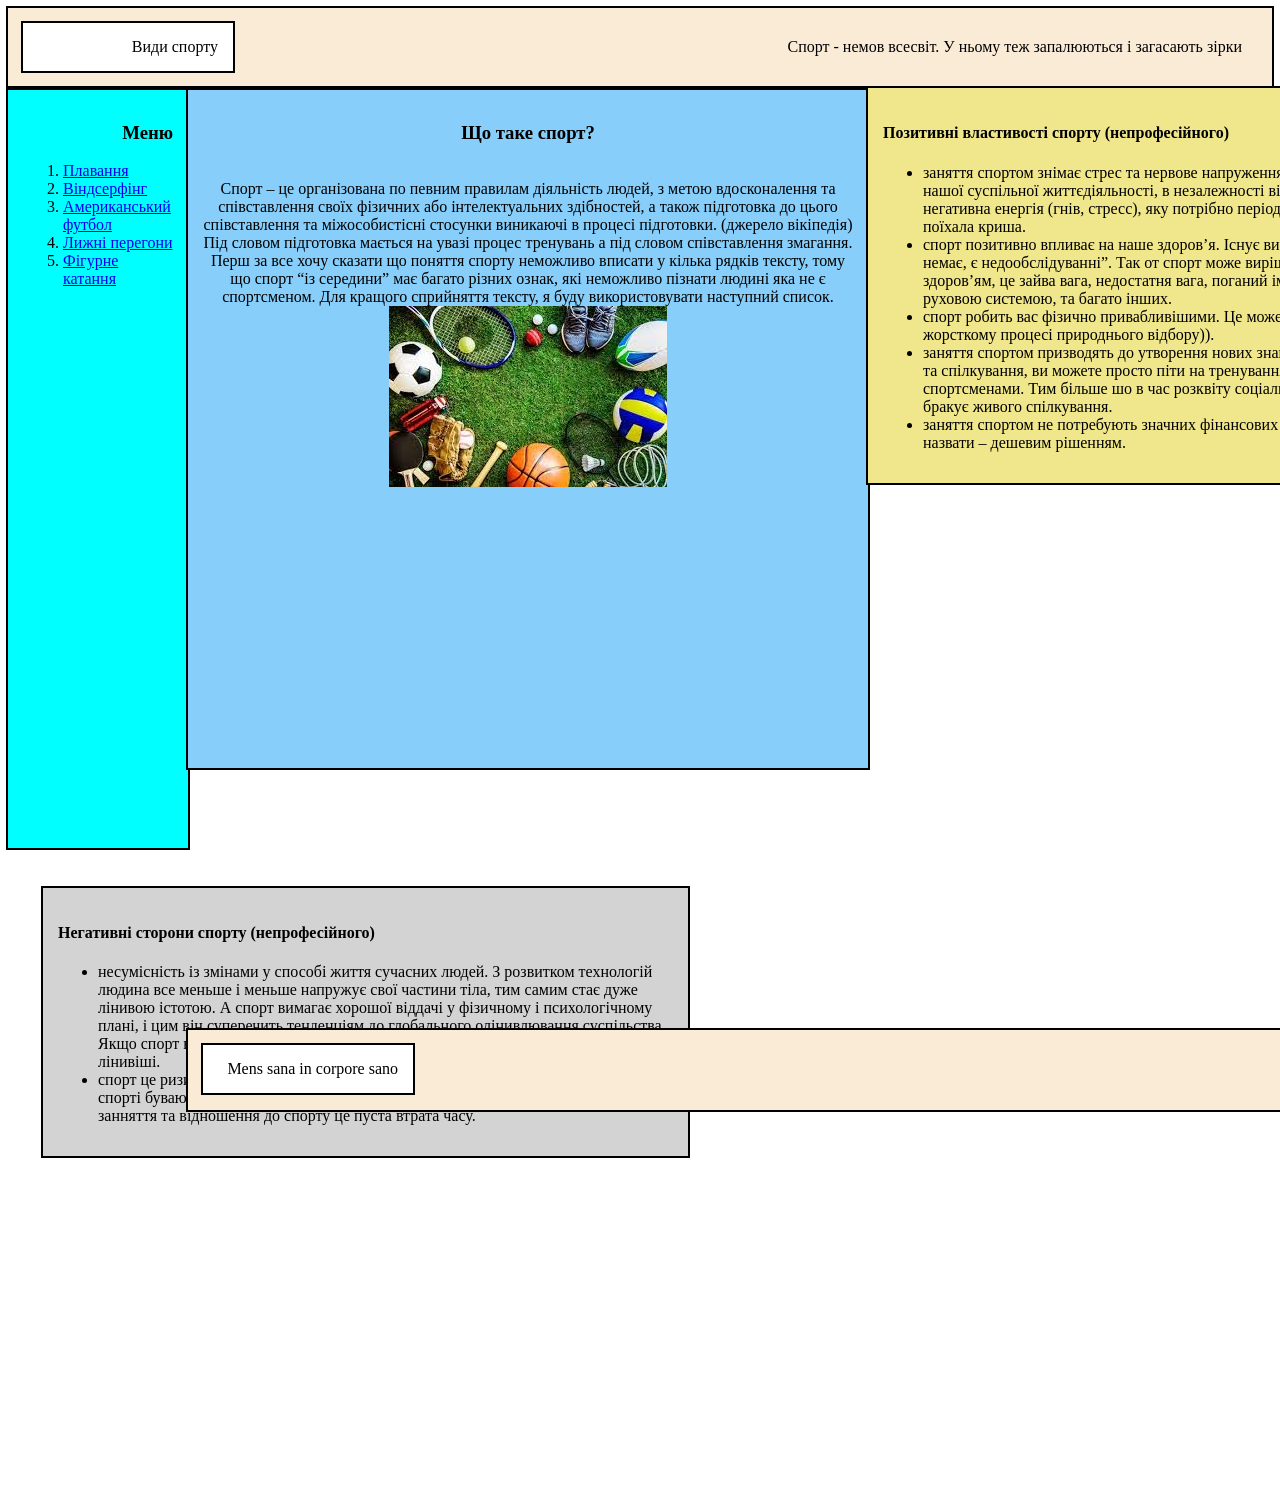
==== HomePage.html @ f9c21d0a "Add files via upload" ====
<!DOCTYPE html>
<html>
<head>
    <meta charset="UTF-8">
    <title>Види спорту</title>
    <link rel="stylesheet" type="text/css" href="style.css" />

</head>
<body>
    <div>
        <div class="div_border" > 
            <div class="div_one" >Види спорту</div>
            <div class="div_two">Спорт - немов всесвіт. У
				ньому теж запалюються і загасають зірки</div>
        </div>
        <div class="div_three" ><h3>Меню</h3><ol class="ol_st">
            <li ><a href="Page2.html" target="_blank">Плавання</a></li>
            <li><a href="Page3.html" target="_blank">Віндсерфінг</a></li>
            <li><a href="Page4.html" target="_blank">Американський
                    футбол</a></li>
            <li><a href="Page5.html" target="_blank">Лижні перегони</a></li>
            <li><a href="Page6.html" target="_blank">Фігурне катання</a></li>
        </ol></div>
        <div class="div_four" ><h3>Що таке спорт?</h3> <br>Спорт – це організована по певним
            правилам діяльність людей, з метою вдосконалення та співставлення
            своїх фізичних або інтелектуальних здібностей, а також підготовка до
            цього співставлення та міжособистісні стосунки виникаючі в процесі
            підготовки. (джерело вікіпедія) <br>Під словом підготовка
            мається на увазі процес тренувань а під словом співставлення
            змагання. <br>Перш за все хочу сказати що поняття спорту
            неможливо вписати у кілька рядків тексту, тому що спорт “із
            середини” має багато різних ознак, які неможливо пізнати людині яка
            не є спортсменом. Для кращого сприйняття тексту, я буду
            використовувати наступний список. <img alt="sport" align="middle"
            src="sport.jpg"></div>
        <div>
            <div class="div_five" ><h4>Позитивні властивості спорту (непрофесійного)</h4>
				<ul>
					<li>заняття спортом знімає стрес та нервове напруження. У всіх
						людей, в результаті нашої суспільної життєдіяльності, в
						незалежності від роду заняття, накопичується негативна енергія
						(гнів, стресс), яку потрібно періодично знімати, для того щоб не
						поїхала криша.</li>
					<li>спорт позитивно впливає на наше здоров’я. Існує вислів, “в
						наш час здорових немає, є недообслідуванні”. Так от спорт може
						вирішити цілий спектр проблем із здоров’ям, це зайва вага,
						недостатня вага, поганий імунітет, проблеми із опорно-руховою
						системою, та багато інших.</li>
					<li>спорт робить вас фізично привабливішими. Це може допомогти
						кожному у жорсткому процесі природнього відбору)).</li>
					<li>заняття спортом призводять до утворення нових знайомств.
						Коли вам бракує уваги та спілкування, ви можете просто піти на
						тренування і поспілкуватися із іншими спортсменами. Тим більше шо
						в час розквіту соціальних мереж, людям справді бракує живого
						спілкування.</li>
					<li>заняття спортом не потребують значних фінансових вкладень.
						Спорт ще можна назвати – дешевим рішенням.</li>
				</ul></div>
            <div class="div_six" ><h4>Негативні сторони спорту (непрофесійного)</h4>
				<ul>
					<li>несумісність із змінами у способі життя сучасних людей. З
						розвитком технологій людина все меньше і меньше напружує свої
						частини тіла, тим самим стає дуже лінивою істотою. А спорт вимагає
						хорошої віддачі у фізичному і психологічному плані, і цим він
						суперечить тенденціям до глобального олінивлювання суспільства.
						Якщо спорт втарчає популярність, то це не спорт стає гіршим а люди
						стають лінивіші.</li>
					<li>спорт це ризик. Заняття спортом не завжди приводять до
						бажаних результатів, у спорті бувають травми, у спорті бувають
						розчарування а також неправильне занняття та відношення до спорту
						це пуста втрата часу.</li>
				</ul></div>
        </div>
        <div>
            <div class="div_seven"> 
                <div class="div_one" >Mens sana in corpore sano</div>
                <div class="div_two">Обирайте найкраще для себе!</div>
            </div>
        </div>
    </div>
</body>
</html>
---- style.css ----
.div_border {
    outline: 2px solid #000; 
    padding: 15px;
    height: 50px;
    background-color: antiquewhite;
}
.div_one{
    width: 180px;
    padding: 15px;
    outline: 2px solid #000; 
    float: left;
    text-align: right;
    background-color: white;
}
.div_two{
    padding: 15px;
    position: relative; 
    text-align: right;
}
.div_three{
    width: 150px;
    height: 730px;
    padding: 15px;
    outline: 2px solid #000;
    float: left;
    text-align: right;
    background-color: aqua;
}
.div_four{
    width: 650px;
    height: 650px;
    padding: 15px;
    outline: 2px solid #000;
    float: left;
    left: 100px;
    text-align: center;
    background-color: lightskyblue;
}
.div_five{
    width: 615px;
    padding: 15px;
    outline: 2px solid #000;
    float: left;
    position: relative;
    top: -680px;
    left: 680px;
    background-color: khaki;
}
.div_six{
    width: 615px;
    padding: 15px;
    outline: 2px solid #000;
    position: relative; 
    float: left;
    top: -275px;
    left: 35px;
    background-color: lightgray;
}
.div_seven{
    width: 1295px;
    height: 50px;
    outline: 2px solid #000;
    padding: 15px;
    position: relative;
    float: left;
    top: -401px;
    left: 180px;
    background-color: antiquewhite;
}
.ol_st{
    text-align: left;
}
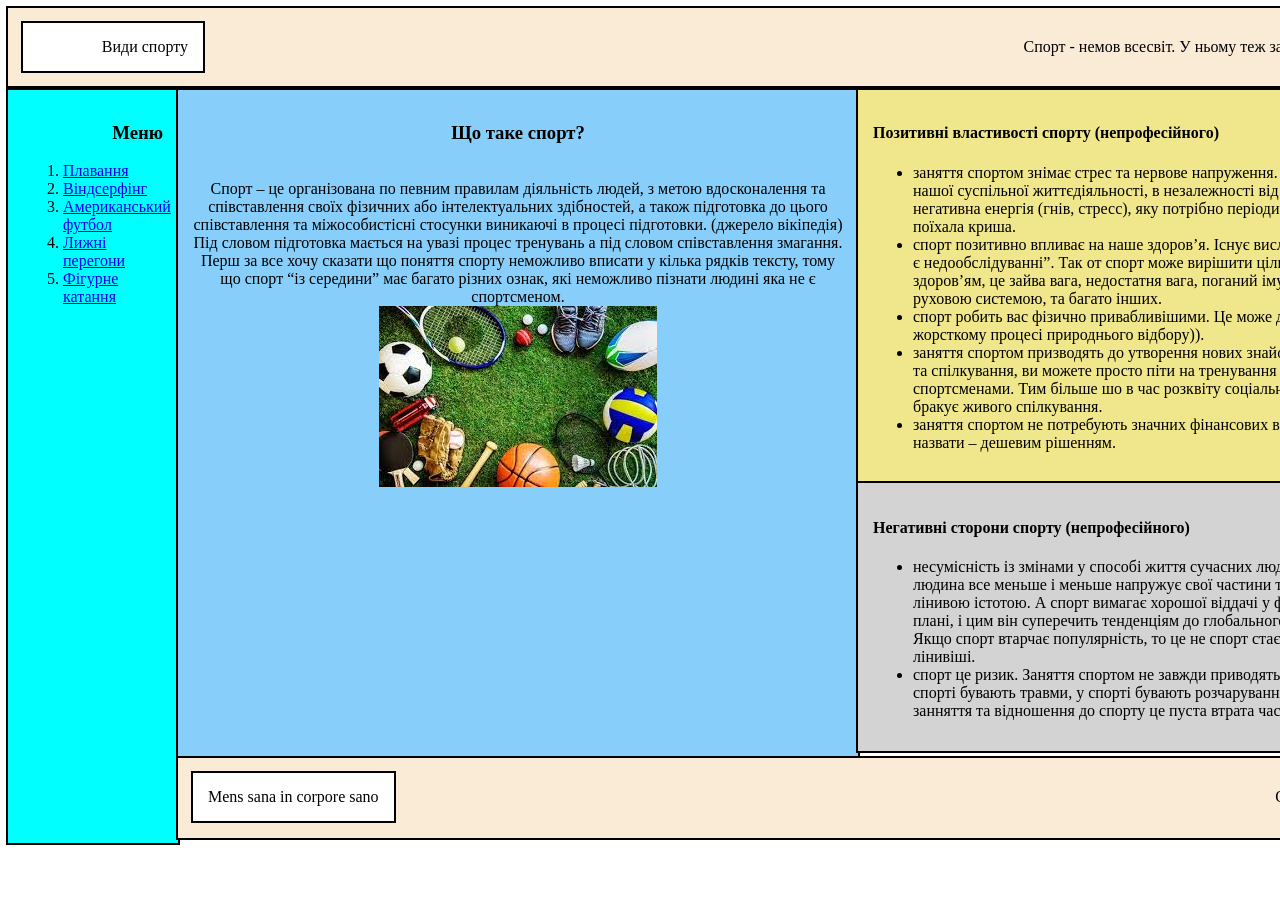
==== commit ccee62a4: "Add files via upload" ====
--- a/HomePage.html
+++ b/HomePage.html
@@ -7,13 +7,14 @@
 
 </head>
 <body>
-    <div>
+    <div class="div_main">
         <div class="div_border" > 
             <div class="div_one" >Види спорту</div>
             <div class="div_two">Спорт - немов всесвіт. У
 				ньому теж запалюються і загасають зірки</div>
         </div>
-        <div class="div_three" ><h3>Меню</h3><ol class="ol_st">
+        <div>
+                <div class="div_three" ><h3>Меню</h3><ol class="ol_st">
             <li ><a href="Page2.html" target="_blank">Плавання</a></li>
             <li><a href="Page3.html" target="_blank">Віндсерфінг</a></li>
             <li><a href="Page4.html" target="_blank">Американський
@@ -30,8 +31,8 @@
             змагання. <br>Перш за все хочу сказати що поняття спорту
             неможливо вписати у кілька рядків тексту, тому що спорт “із
             середини” має багато різних ознак, які неможливо пізнати людині яка
-            не є спортсменом. Для кращого сприйняття тексту, я буду
-            використовувати наступний список. <img alt="sport" align="middle"
+            не є спортсменом. 
+            <br> <img alt="sport" align="middle"
             src="sport.jpg"></div>
         <div>
             <div class="div_five" ><h4>Позитивні властивості спорту (непрофесійного)</h4>
@@ -71,12 +72,15 @@
 						це пуста втрата часу.</li>
 				</ul></div>
         </div>
+    </div>
         <div>
             <div class="div_seven"> 
                 <div class="div_one" >Mens sana in corpore sano</div>
                 <div class="div_two">Обирайте найкраще для себе!</div>
             </div>
         </div>
+        
+    
     </div>
 </body>
 </html>
--- a/style.css
+++ b/style.css
@@ -1,3 +1,7 @@
+.div_main{
+    outline: 1px solid #000; 
+    width: 1500px;
+}
 .div_border {
     outline: 2px solid #000; 
     padding: 15px;
@@ -5,7 +9,8 @@
     background-color: antiquewhite;
 }
 .div_one{
-    width: 180px;
+    min-width: 150px;
+    max-width: 200px;
     padding: 15px;
     outline: 2px solid #000; 
     float: left;
@@ -14,12 +19,12 @@
 }
 .div_two{
     padding: 15px;
-    position: relative; 
     text-align: right;
 }
 .div_three{
-    width: 150px;
-    height: 730px;
+    width: 140px;
+    min-height: 725px;
+    max-width: 800px;
     padding: 15px;
     outline: 2px solid #000;
     float: left;
@@ -28,43 +33,33 @@
 }
 .div_four{
     width: 650px;
-    height: 650px;
+    height: 640px;
     padding: 15px;
     outline: 2px solid #000;
     float: left;
-    left: 100px;
     text-align: center;
     background-color: lightskyblue;
 }
 .div_five{
-    width: 615px;
+    width: 620px;
     padding: 15px;
     outline: 2px solid #000;
-    float: left;
-    position: relative;
-    top: -680px;
-    left: 680px;
+    float: right;
     background-color: khaki;
 }
 .div_six{
-    width: 615px;
+    width: 620px;
     padding: 15px;
     outline: 2px solid #000;
-    position: relative; 
-    float: left;
-    top: -275px;
-    left: 35px;
+    float: right;
     background-color: lightgray;
 }
 .div_seven{
-    width: 1295px;
+    width: 1300px;
     height: 50px;
     outline: 2px solid #000;
     padding: 15px;
-    position: relative;
     float: left;
-    top: -401px;
-    left: 180px;
     background-color: antiquewhite;
 }
 .ol_st{
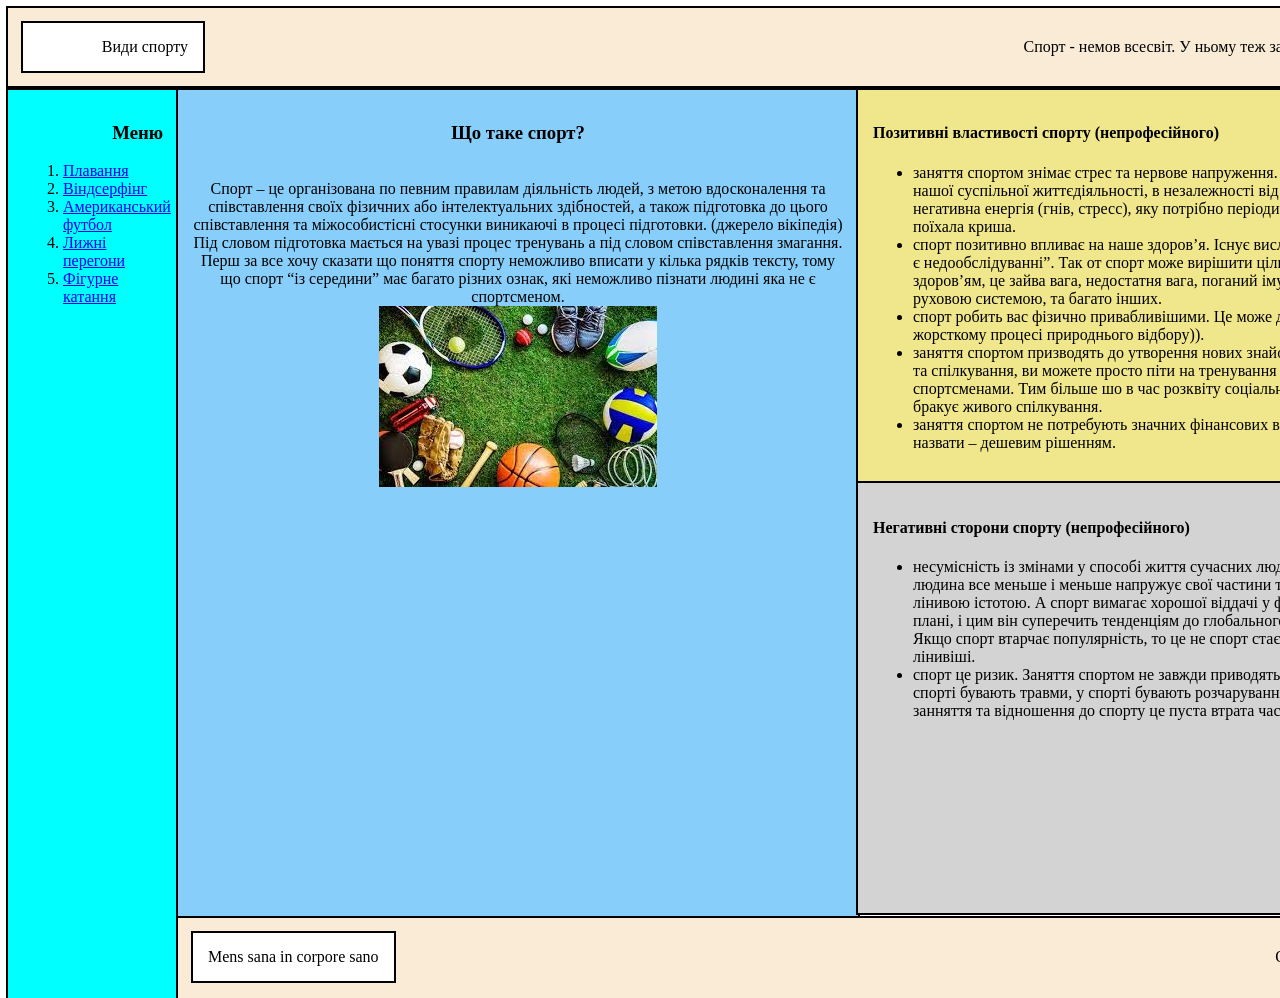
==== commit aee5de38: "Add files via upload" ====
--- a/HomePage.html
+++ b/HomePage.html
@@ -13,7 +13,7 @@
             <div class="div_two">Спорт - немов всесвіт. У
 				ньому теж запалюються і загасають зірки</div>
         </div>
-        <div>
+        
                 <div class="div_three" ><h3>Меню</h3><ol class="ol_st">
             <li ><a href="Page2.html" target="_blank">Плавання</a></li>
             <li><a href="Page3.html" target="_blank">Віндсерфінг</a></li>
@@ -72,7 +72,7 @@
 						це пуста втрата часу.</li>
 				</ul></div>
         </div>
-    </div>
+    
         <div>
             <div class="div_seven"> 
                 <div class="div_one" >Mens sana in corpore sano</div>
--- a/style.css
+++ b/style.css
@@ -1,5 +1,4 @@
 .div_main{
-    outline: 1px solid #000; 
     width: 1500px;
 }
 .div_border {
@@ -23,8 +22,7 @@
 }
 .div_three{
     width: 140px;
-    min-height: 725px;
-    max-width: 800px;
+    height: 880px;
     padding: 15px;
     outline: 2px solid #000;
     float: left;
@@ -33,7 +31,7 @@
 }
 .div_four{
     width: 650px;
-    height: 640px;
+    height: 800px;
     padding: 15px;
     outline: 2px solid #000;
     float: left;
@@ -49,6 +47,7 @@
 }
 .div_six{
     width: 620px;
+    height: 400px;
     padding: 15px;
     outline: 2px solid #000;
     float: right;
